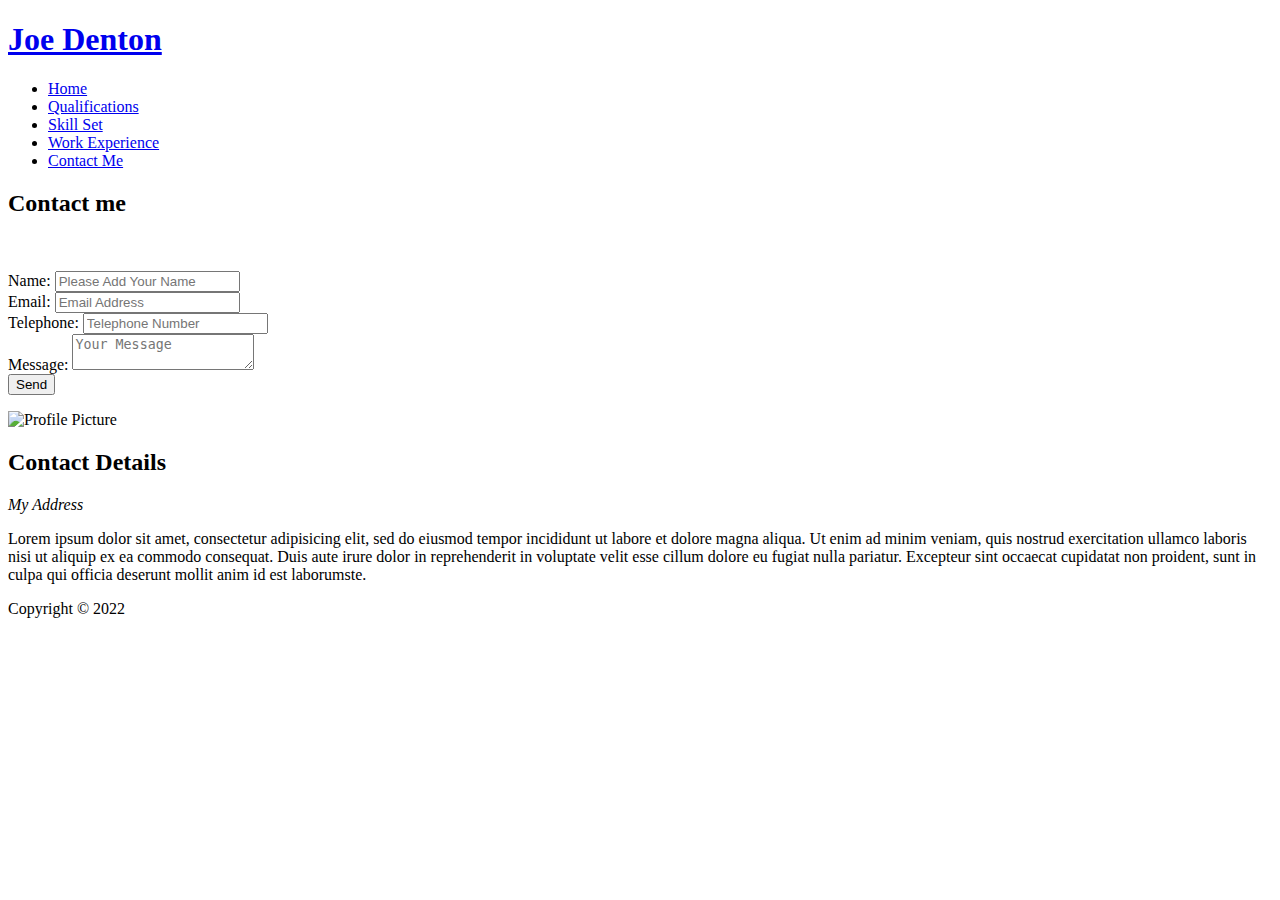
==== contact-me.html @ 6d998f9a "Added my name en mass" ====
<!doctype html>
<html>
<head>
<meta charset="utf-8">
<title>Martin Cooper :: Contact Me</title>
</head>
<body>
<div class="container">
	<header>
            <div id="logo">
                <h1><a href="#">Joe Denton</a></h1>
        	</div>
        <nav>
            <ul>
                <li><a href="index.html">Home</a></li>
                <li><a href="qualifications.html">Qualifications</a></li>
                <li><a href="skill-set.html">Skill Set</a></li>
                <li><a href="work-experience.html">Work Experience</a></li>
                <li><a href="contact-me.html">Contact Me</a></li>
            </ul>
        </nav>
	</header>
	<main>
		<section>
        <h2>Contact me</h2>
			 <p><img src="images/dishFive.jpg" class="resize-img" alt=""></p>
            
       
           <form action="thank-you.html">
            <div>
            <label for="yourName">Name:</label>
            <input type="text" name="yourName" id="yourName" placeholder="Please Add Your Name">
            </div>
            <div>
            <label>Email:</label>
            <input type="email" name="email" placeholder="Email Address">
            </div>
            <div>
            <label>Telephone:</label>
            <input type="tel" name="tel" placeholder="Telephone Number">
            </div>
            <div>
            <label for="message" >Message:</label>
            <textarea name="message" id="message" placeholder="Your Message"></textarea>
            </div>
            <div class="submitContainer">
            <input type="submit" value="Send">
            </div>
            </form>
            
        </section>
        <div class="sidebar">
            <p><img src="images/square200px.png" alt="Profile Picture"></p>
            <h2>Contact Details</h2>
            <address>My Address</address>
            <p>Lorem ipsum dolor sit amet, consectetur adipisicing elit, sed do eiusmod tempor incididunt ut labore et dolore
                magna aliqua. Ut enim ad minim veniam, quis nostrud exercitation ullamco laboris nisi ut aliquip ex ea commodo
                consequat. Duis aute irure dolor in reprehenderit in voluptate velit esse cillum dolore eu fugiat nulla
                pariatur. Excepteur sint occaecat cupidatat non proident, sunt in culpa qui officia deserunt mollit anim id est
                laborumste.</p>
        </div>
	</main>
	<footer>
			<p>Copyright &copy; 2022</p>
	</footer>
</div>
</body>
</html>
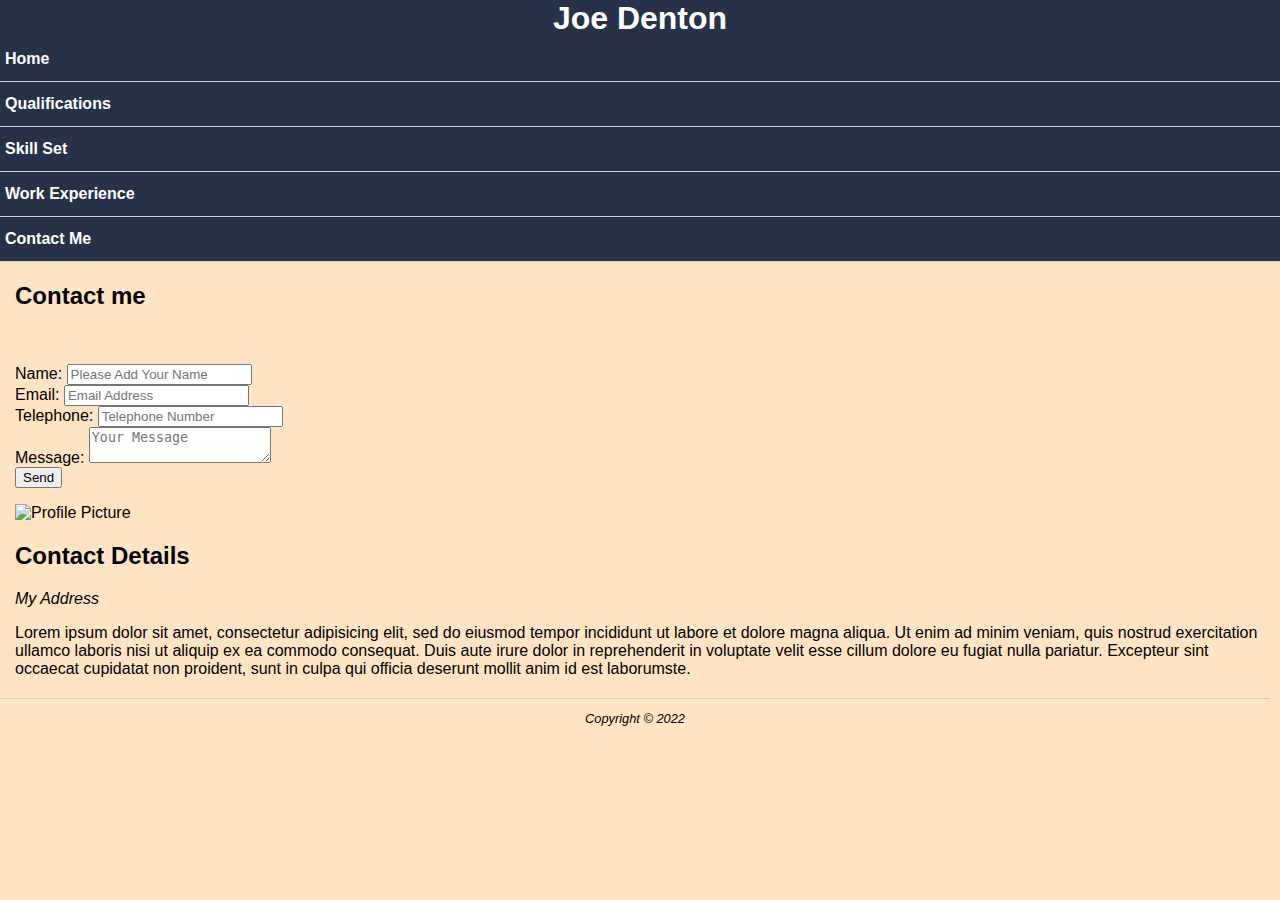
==== commit c1487b40: "Added metadata to the pages" ====
--- a/contact-me.html
+++ b/contact-me.html
@@ -2,6 +2,9 @@
 <html>
 <head>
 <meta charset="utf-8">
+<link rel="Stylesheet" href="styles/Mobile-First.css"/>
+<link rel="stylesheet" href="styles/desktop.css" media="only screen and (min-width: 720px)">
+<meta name="viewport" content="width=device-width, initial-scale=1"/>
 <title>Martin Cooper :: Contact Me</title>
 </head>
 <body>
--- a/styles/Mobile-First.css
+++ b/styles/Mobile-First.css
@@ -0,0 +1,56 @@
+body {
+    font-family: Arial, Helvetica, sans-serif;
+    font-size: 1em;
+    margin: 0;
+    padding: 0;
+    background-color:#ffe4c4;
+}
+.container {
+    width: 100%;
+}
+main, footer {
+    padding:0 15px;
+}
+#logo {
+    text-align: center;
+}
+header{
+    background-color: #263248;
+}
+header h1 {
+    margin: 0;
+}
+header h1 a {
+    color: #fff;
+    text-decoration: none;
+}
+nav ul {
+    list-style: none;
+    padding-left: 0;
+    margin: 0;
+    display: flex;
+    flex-direction: column;
+}
+nav ul li {
+    border-bottom: 1px solid #ccc;
+    padding: 5px;
+}
+nav ul li a {
+    display: inline-block;
+    width: 100%;
+    font-weight: bold;
+    text-decoration: none;
+    color:#fff;
+    padding: 8px 0;
+}
+.resize-img {
+    width: 100%;
+    height: auto;
+}
+footer {
+    border-top: 1px solid #ccc;
+    margin: 20px 10px 10px 0;
+    font-size: 0.8em;
+    text-align: center;
+    font-style: italic;
+}